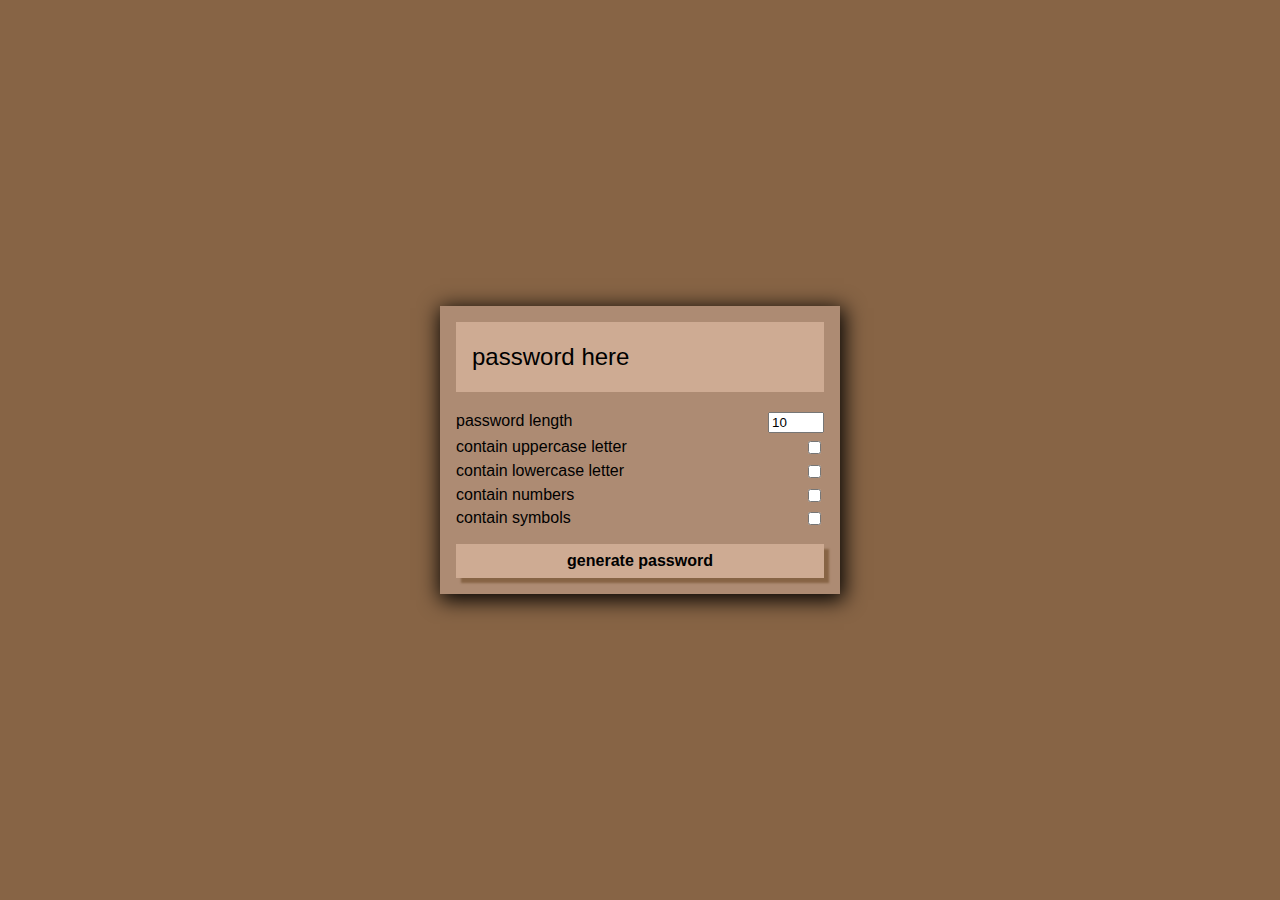
==== index.html @ 832626d9 "Update index.html" ====
<!doctype html>
<html lang="en">
<head>
<meta charset="utf-8">
<link rel="stylesheet" type="text/css" href="styles.css">
<!-- <script src="myscripts.js"></script> -->
<!--<meta http-equiv="X-UA-Compatible" content="IE=edge">-->
<meta name="viewport" content="width=device-width,initial-scale=1.0">
<title>PW generator</title>
</head>
<body>
<div class="pw-container">
  <div class="pw-header">
    <div class="pw">
      <span id="pw">password here</span>
      <button id="copy"></button>
    </div>
  </div>
  <div class="pw-body">
    <div class="form-control">
      <label for="length">password length</label>
      <input id="len" value="10" type="number" min="8" max="15">
</div>
  <div class="form-control">
    <label for="upper">contain uppercase letter</label>
    <input id="upper" type="checkbox">
    </div>
     <div class="form-control">
    <label for="lower">contain lowercase letter</label>
    <input id="lower" type="checkbox">
    </div>
     <div class="form-control">
    <label for="number">contain numbers</label>
    <input id="number" type="checkbox">
    </div>
     <div class="form-control">
    <label for="symbol">contain symbols</label>
    <input id="symbol" type="checkbox">
    </div>
    <button class="generate" id="generate">generate password</button>
  </div>
  </div>
</body>
</html>
---- styles.css ----
*{
  box-sizing: border-box;
}

body{
  margin:0;
  font-family: "poppins", sans-serif;
  background-color:#876445;
  color:black;
  display: flex;
  align-items:center;
  justify-content:center;
  min-height:100vh;
}
.pw-container{
  width: 400px;
  background-color:#AD8B73;
  box-shadow: 2px 4px 20px 2px;
}

.pw-header{
  padding: 1rem;
}

.pw{
  width: 100%;
  height:70px;
  background-color:#CEAB93;
  display:flex;
  align-items: center;
  position: relative;
  font-size: 1.5rem;
  padding:1rem;
}

.pw button{
  position: absolute;
  top:0;
  right:0;
  transform: translate(0,50%);
  transition: opacity 0.2s ease, transform 0.2s ease;
  opacity:0;
  background-color:rgb(212, 162, 222);
  padding:0.25rem 1rem;
  font-family: inherit;
  font-weight:bold;
  color:#fff;
  border:none;
  cursor:pointer;
}
.pw-hover button{
  opacity:1;
  transform: translate(0,-80%);
}

.pw-body{
  padding:0 1rem 1rem;
}
.form-control{
  display:flex;
  justify-content: space-between;
  margin:0.3rem 0;
}

.generate{
  display: block;
  background-color:#CEAB93;
font-weight: bold;
  padding:0.5rem;
  font-size:1.0rem;
  margin-top: 1rem;
  box-shadow:5px 5px 2px #876445;
  border:none;
  width:100%;
  cursor:pointer;
}
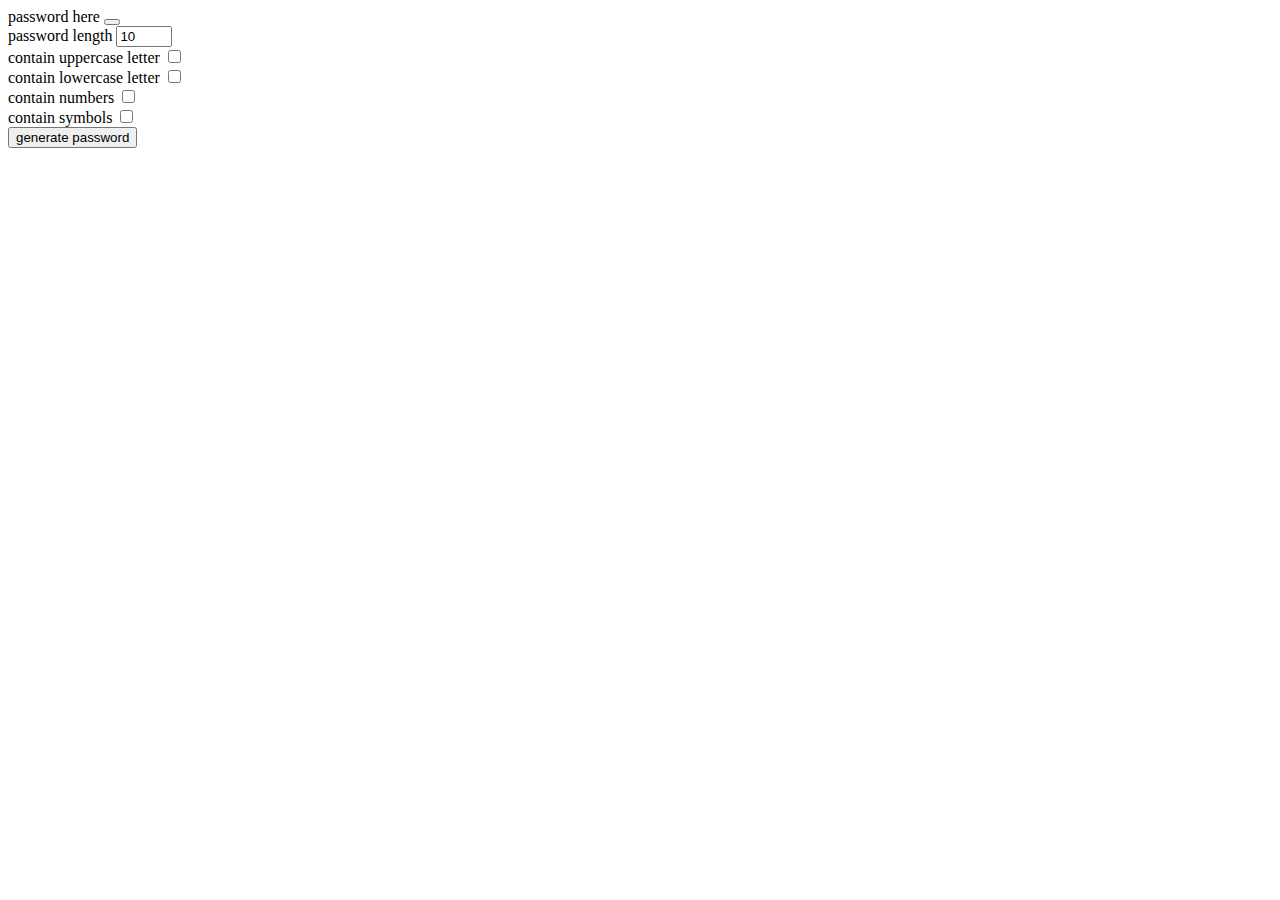
==== commit 279819fc: "Update index.html" ====
--- a/index.html
+++ b/index.html
@@ -2,8 +2,8 @@
 <html lang="en">
 <head>
 <meta charset="utf-8">
-<link rel="stylesheet" type="text/css" href="styles.css">
-<!-- <script src="myscripts.js"></script> -->
+<!-- <link rel="stylesheet" type="text/css" href="styles.css"> -->
+<script type="text/javascript" src="myscripts.js"></script>
 <!--<meta http-equiv="X-UA-Compatible" content="IE=edge">-->
 <meta name="viewport" content="width=device-width,initial-scale=1.0">
 <title>PW generator</title>
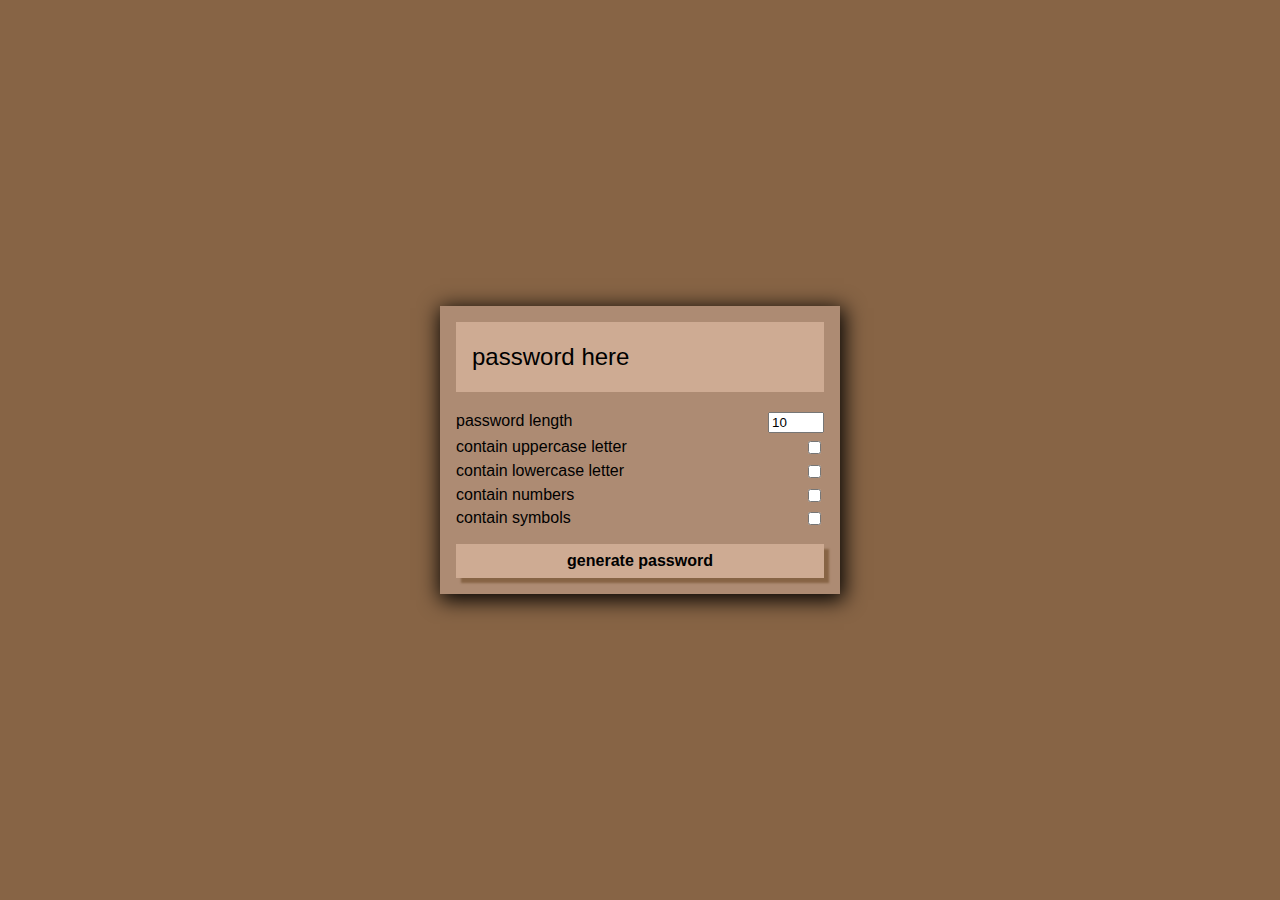
==== commit 2417b442: "Update index.html" ====
--- a/index.html
+++ b/index.html
@@ -2,7 +2,7 @@
 <html lang="en">
 <head>
 <meta charset="utf-8">
-<!-- <link rel="stylesheet" type="text/css" href="styles.css"> -->
+<link rel="stylesheet" type="text/css" href="styles.css">
 <script type="text/javascript" src="myscripts.js"></script>
 <!--<meta http-equiv="X-UA-Compatible" content="IE=edge">-->
 <meta name="viewport" content="width=device-width,initial-scale=1.0">
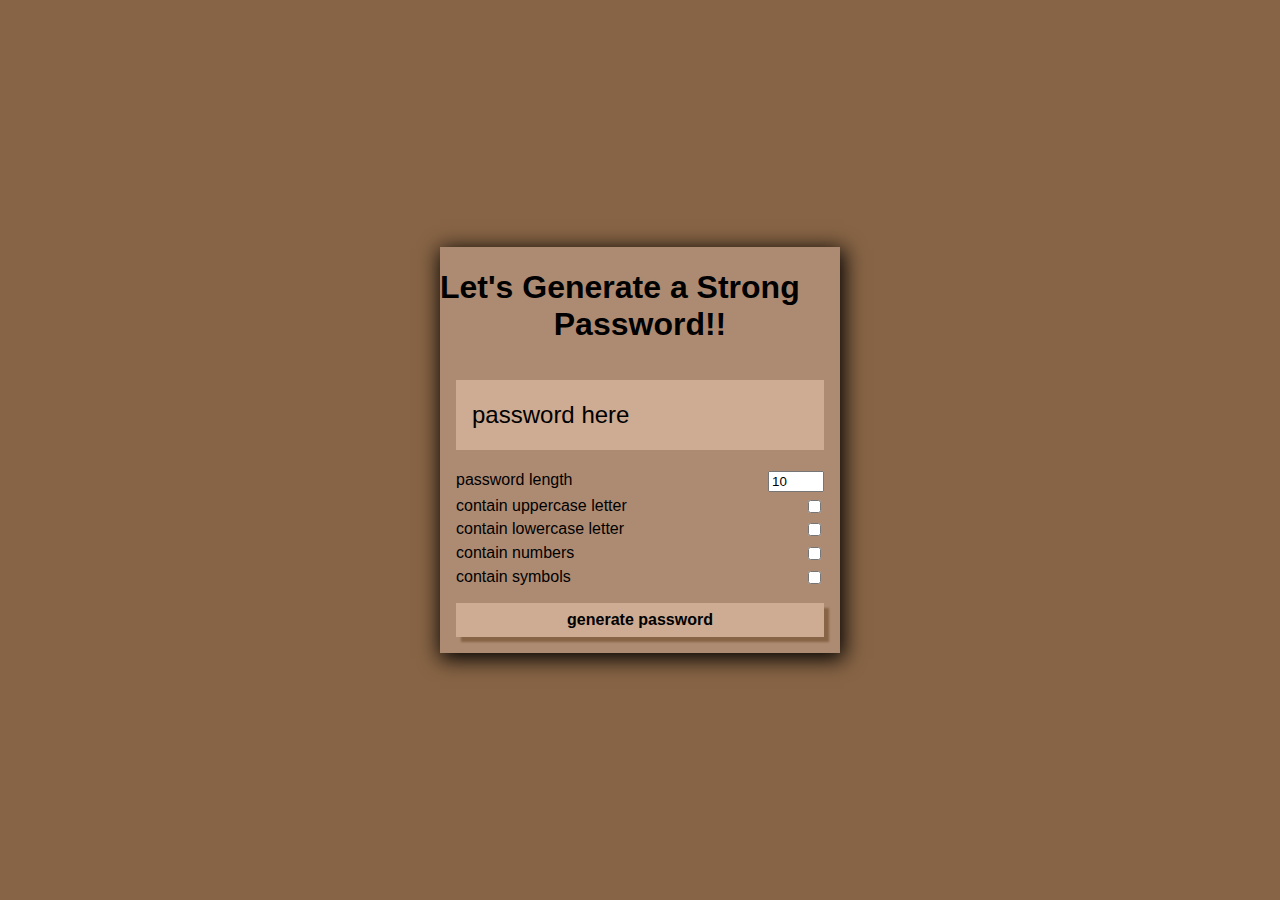
==== commit 86e838c5: "Update index.html" ====
--- a/index.html
+++ b/index.html
@@ -3,13 +3,13 @@
 <head>
 <meta charset="utf-8">
 <link rel="stylesheet" type="text/css" href="styles.css">
-<script type="text/javascript" src="myscripts.js"></script>
 <!--<meta http-equiv="X-UA-Compatible" content="IE=edge">-->
 <meta name="viewport" content="width=device-width,initial-scale=1.0">
 <title>PW generator</title>
 </head>
 <body>
 <div class="pw-container">
+  <h1>Let's Generate a Strong <center>Password!!</center></h1>
   <div class="pw-header">
     <div class="pw">
       <span id="pw">password here</span>
@@ -40,5 +40,6 @@
     <button class="generate" id="generate">generate password</button>
   </div>
   </div>
+  <script src="myscripts.js"></script>
 </body>
 </html>
